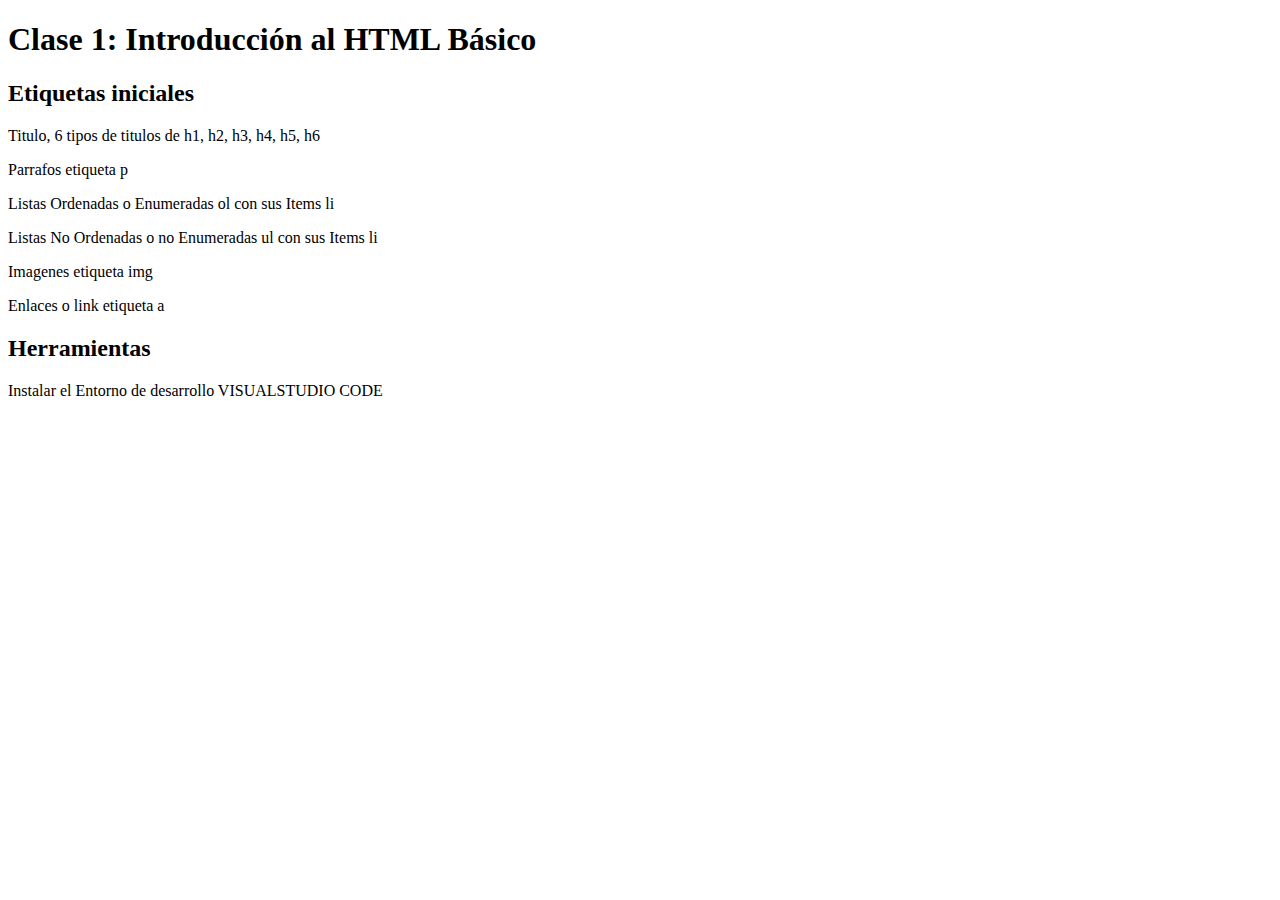
==== clase_1.html @ 6a0a9028 "actualización 2023-11-20" ====
<!DOCTYPE html>
<html lang="es">
<head>
    <meta charset="UTF-8">
    <meta name="viewport" content="width=device-width, initial-scale=1.0">
    <title>Clase 1: Introducción al HTML Básico</title>
</head>
<body>
    <header><h1>Clase 1: Introducción al HTML Básico</h2></header>
    <section>
        <h2>Etiquetas iniciales</h2>
        <p>Titulo, 6 tipos de titulos de h1, h2, h3, h4, h5, h6</p>
        <p>Parrafos etiqueta p</p>
        <p>Listas Ordenadas o Enumeradas ol con sus Items li </p>
        <p>Listas No Ordenadas o no Enumeradas ul con sus Items li</p>
        <p>Imagenes etiqueta img</p>
        <p>Enlaces o link etiqueta a</p>
    </section>
    <section>
        <h2>Herramientas</h2>
        <p>Instalar el Entorno de desarrollo VISUALSTUDIO CODE</p>
    </section>
</body>
</html>
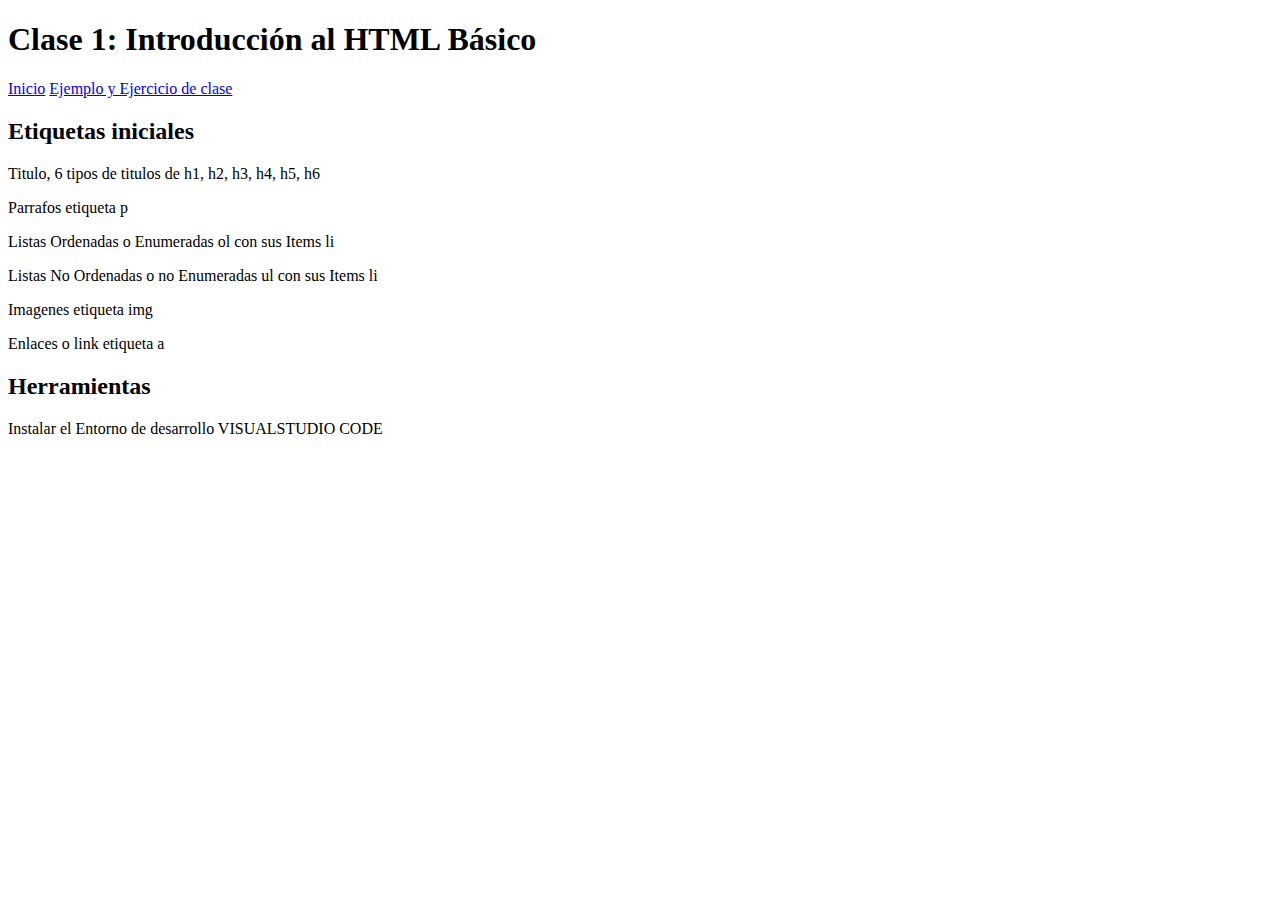
==== commit 26dfd11a: "actualizacion estructura curso" ====
--- a/clase_1.html
+++ b/clase_1.html
@@ -6,7 +6,10 @@
     <title>Clase 1: Introducción al HTML Básico</title>
 </head>
 <body>
-    <header><h1>Clase 1: Introducción al HTML Básico</h2></header>
+    <header><h1>Clase 1: Introducción al HTML Básico</h2>
+    <a href="/index.html">Inicio</a>
+    <a href="/ejemplo_clase_1.html">Ejemplo y Ejercicio de clase</a>
+    </header>
     <section>
         <h2>Etiquetas iniciales</h2>
         <p>Titulo, 6 tipos de titulos de h1, h2, h3, h4, h5, h6</p>
